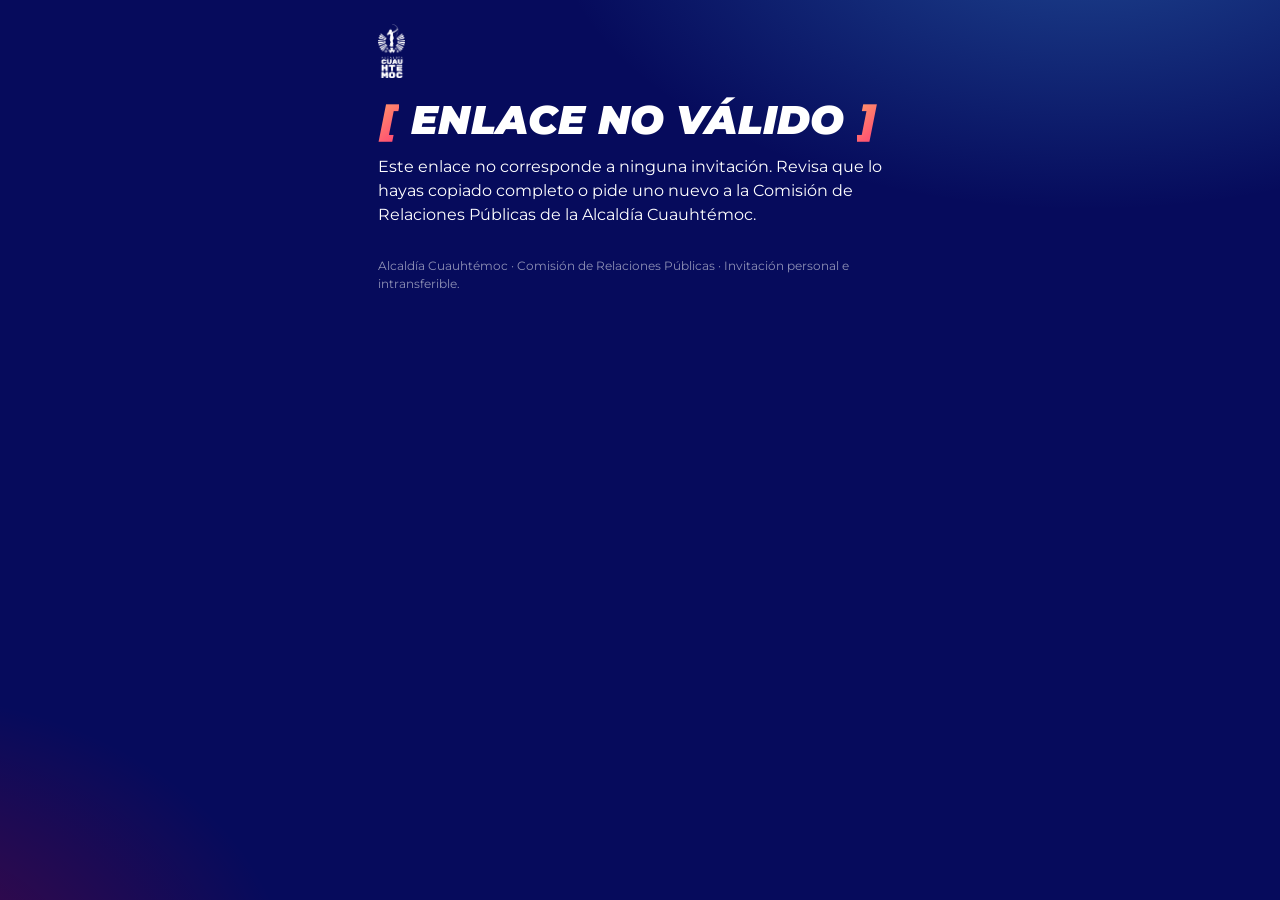
==== invitado/index.html @ 2f5e8c3d "Landing v4 (corchetes, Renace, hoteles) y acceso de invitados especiales (enlace personal, QR, panel" ====
<!doctype html>
<html lang="es"><head><meta charset="utf-8">
<meta name="viewport" content="width=device-width,initial-scale=1">
<meta name="robots" content="noindex,nofollow,noarchive"><meta name="referrer" content="no-referrer">
<title>Tu invitación · 2º Informe de Actividades</title>
<link rel="preconnect" href="https://fonts.googleapis.com"><link rel="preconnect" href="https://fonts.gstatic.com" crossorigin>
<link href="https://fonts.googleapis.com/css2?family=Montserrat:ital,wght@0,500;0,600;0,700;0,800;0,900;1,800;1,900&display=swap" rel="stylesheet">
<link rel="stylesheet" href="../vip/vip.css">
</head><body>
<main class="wrap">
<img class="logo" src="../alcaldia.png" alt="Alcaldía Cuauhtémoc">

<section id="v-load"><p class="mut">Abriendo tu invitación…</p></section>

<section id="v-bad" class="oculto">
 <h1><span class="cb">[</span> Enlace no válido <span class="cb">]</span></h1>
 <p>Este enlace no corresponde a ninguna invitación. Revisa que lo hayas copiado completo o pide uno nuevo a la Comisión de Relaciones Públicas de la Alcaldía Cuauhtémoc.</p>
</section>

<section id="v-ask" class="oculto">
 <span class="k">Invitación personal</span>
 <h1><span class="cb">[</span> Aquí <br>está <span class="cb">]</span></h1>
 <p style="font-size:19px;font-weight:700">Hola, <span id="a-nom"></span>.</p>
 <p>La alcaldesa <b>Alessandra Rojo de la Vega</b> te invita a su <b>2º Informe de Actividades</b>.</p>
 <div class="card">
  <div class="dato"><b>Fecha</b><span>Sábado 16 de enero de 2027</span></div>
  <div class="dato"><b>Sede y hora</b><span id="a-sede">Arena México · Dr. Lavista 189, col. Doctores</span></div>
 </div>
 <div class="card">
  <h2>¿Vienes acompañado?</h2>
  <p class="mut">Tu invitación incluye un acompañante, con su propio código de acceso.</p>
  <label class="ch"><input type="checkbox" id="a-ac"> Asistiré con un acompañante</label>
  <div id="a-acbox" class="oculto"><input type="text" id="a-na" maxlength="80" placeholder="Nombre de tu acompañante (opcional)" autocomplete="off"></div>
 </div>
 <div id="a-err" class="err oculto">No pudimos guardar tu respuesta. Revisa tu conexión e inténtalo de nuevo.</div>
 <button class="btn" id="a-si">Confirmar mi asistencia</button>
 <button class="btn sec" id="a-no">No podré asistir</button>
</section>

<section id="v-ok" class="oculto">
 <span class="k">Asistencia confirmada</span>
 <h1><span class="cb">[</span> ¡Te esperamos! <span class="cb">]</span></h1>
 <p>Gracias, <span id="o-nom"></span>. Este es tu acceso. <b>Guárdalo en tu celular</b> y preséntalo en la entrada.</p>
 <div id="o-pases"></div>
 <div class="card">
  <div class="dato"><b>Fecha</b><span>Sábado 16 de enero de 2027</span></div>
  <div class="dato"><b>Sede y hora</b><span id="o-sede"></span></div>
 </div>
 <a class="btn sec" id="o-mapa" target="_blank" rel="noopener">Cómo llegar</a>
 <p class="mut">Cada código se usa una sola vez. Si tu acompañante llega por separado, puede mostrar el suyo.</p>
 <button class="btn sec" id="o-mod">Modificar mi respuesta</button>
</section>

<section id="v-no" class="oculto">
 <h1><span class="cb">[</span> Gracias por avisarnos <span class="cb">]</span></h1>
 <p>Registramos que no podrás asistir. Si cambias de opinión, vuelve a abrir este mismo enlace y confirma.</p>
 <button class="btn" id="n-volver">Quiero confirmar mi asistencia</button>
</section>

<p class="pie">Alcaldía Cuauhtémoc · Comisión de Relaciones Públicas · Invitación personal e intransferible.</p>
</main>
<script src="../vip/qr.js"></script><script src="../vip/vip.js"></script>
<script>
var T = new URLSearchParams(location.search).get('t') || '', EST = null;
function ver(id) { ['v-load', 'v-bad', 'v-ask', 'v-ok', 'v-no'].forEach(function (v) { $(v).classList.toggle('oculto', v !== id); }); window.scrollTo(0, 0); }
function primer(n) { return String(n).replace(/\s*\(.*\)\s*$/, '').trim(); }
function sede(e) { return e.sede || 'Arena México · Dr. Lavista 189, col. Doctores'; }

function pintar(e) {
  EST = e;
  $('a-nom').textContent = $('o-nom').textContent = primer(e.nombre);
  $('a-sede').textContent = $('o-sede').textContent = sede(e);
  if (e.mapa) { $('o-mapa').href = e.mapa; } else { $('o-mapa').classList.add('oculto'); }
  if (e.estado === 'confirmó') return pintarOk(e);
  if (e.estado === 'declinó') return ver('v-no');
  ver('v-ask');
}
function pase(titulo, nombre, codigo, entro, nota) {
  var d = document.createElement('div'); d.className = 'pase';
  d.innerHTML = '<small>' + esc(titulo) + '</small><b class="n">' + esc(nombre) + '</b><canvas></canvas><code>' + esc(codigo) + '</code>' +
    (entro ? '<span class="ent">✓ Entrada registrada</span>' : '') + (nota ? '<p class="nota">' + esc(nota) + '</p>' : '') +
    '<button class="btn" type="button">Guardar imagen</button>';
  dibujarQR(d.querySelector('canvas'), codigo, 560);
  d.querySelector('button').onclick = function () { descargar(titulo, nombre, codigo); };
  return d;
}
function pintarOk(e) {
  var c = $('o-pases'); c.innerHTML = '';
  c.appendChild(pase('Invitado', e.nombre, e.qr1, e.entro1));
  if (e.acomp) c.appendChild(pase('Acompañante', e.nombreAcomp || 'Acompañante de ' + primer(e.nombre), e.qr2, e.entro2, e.nombreAcomp ? '' : 'Puedes agregar su nombre en «Modificar mi respuesta».'));
  ver('v-ok');
}
// Imagen del pase para guardar o compartir (1080×1500).
function descargar(titulo, nombre, codigo) {
  var W = 1080, H = 1500, cv = document.createElement('canvas'); cv.width = W; cv.height = H; var g = cv.getContext('2d');
  var f = g.createLinearGradient(0, 0, W, H); f.addColorStop(0, '#060b5c'); f.addColorStop(1, '#0017bf'); g.fillStyle = f; g.fillRect(0, 0, W, H);
  var b = g.createLinearGradient(0, 0, W, 0); b.addColorStop(0, '#ffa368'); b.addColorStop(1, '#ff4174'); g.fillStyle = b; g.fillRect(0, 0, W, 18);
  g.fillStyle = '#fff'; g.textAlign = 'center';
  g.font = '800 34px Montserrat,Arial,sans-serif'; g.fillText('2º INFORME DE ACTIVIDADES', W / 2, 130);
  g.font = 'italic 900 78px Montserrat,Arial,sans-serif'; g.fillText('[ AQUÍ ESTÁ ]', W / 2, 235);
  g.font = '600 30px Montserrat,Arial,sans-serif'; g.fillText('Sábado 16 de enero de 2027', W / 2, 300);
  g.fillText(sede(EST).slice(0, 60), W / 2, 344);
  g.fillStyle = '#fff'; g.beginPath(); g.roundRect ? g.roundRect(150, 400, 780, 880, 36) : g.rect(150, 400, 780, 880); g.fill();
  var q = document.createElement('canvas'); dibujarQR(q, codigo, 640); g.drawImage(q, 220, 450, 640, 640);
  g.fillStyle = '#0017bf'; g.font = '800 30px Montserrat,Arial,sans-serif'; g.fillText(titulo.toUpperCase(), W / 2, 1150);
  g.fillStyle = '#101528'; g.font = '900 44px Montserrat,Arial,sans-serif'; g.fillText(nombre.slice(0, 34), W / 2, 1210);
  g.font = '700 30px ui-monospace,Menlo,monospace'; g.fillText(codigo, W / 2, 1258);
  g.fillStyle = 'rgba(255,255,255,.8)'; g.font = '600 26px Montserrat,Arial,sans-serif';
  g.fillText('Presenta este código en el acceso · se usa una sola vez', W / 2, 1360);
  var a = document.createElement('a'); a.download = 'pase-informe-' + titulo.toLowerCase() + '.png'; a.href = cv.toDataURL('image/png'); document.body.appendChild(a); a.click(); a.remove();
}

function enviar(params, btn) {
  $('a-err').classList.add('oculto'); var txt = btn.textContent; btn.disabled = true; btn.textContent = 'Guardando…';
  return api(params).then(function (r) { if (!r.ok) throw 0; pintar(r); }).catch(function () { $('a-err').classList.remove('oculto'); })
    .then(function () { btn.disabled = false; btn.textContent = txt; });
}
$('a-ac').onchange = function () { $('a-acbox').classList.toggle('oculto', !this.checked); };
$('a-si').onclick = function () { enviar({ a: 'conf', t: T, acomp: $('a-ac').checked ? '1' : '0', na: $('a-ac').checked ? $('a-na').value : '' }, this); };
$('a-no').onclick = function () { enviar({ a: 'no', t: T }, this); };
$('n-volver').onclick = function () { ver('v-ask'); };
$('o-mod').onclick = function () {
  $('a-ac').checked = !!EST.acomp; $('a-acbox').classList.toggle('oculto', !EST.acomp); $('a-na').value = EST.nombreAcomp || ''; ver('v-ask');
};

if (!/^[a-f0-9]{24}$/.test(T)) ver('v-bad');
else api({ a: 'inv', t: T }).then(function (r) { if (!r.ok) return ver('v-bad'); pintar(r); }).catch(function () { $('v-load').innerHTML = '<p>No pudimos abrir tu invitación. Revisa tu conexión y vuelve a intentarlo.</p>'; });
</script></body></html>
---- vip/vip.css ----
:root{--azul:#0017bf;--noche:#060b5c;--rojo:#fe0000;--cielo:#4db6f5;--naranja:#ffa368;--rosa:#ff4174;--ok:#12b76a;--aviso:#f5a524}
*{box-sizing:border-box;margin:0}
html{-webkit-text-size-adjust:100%}
body{font-family:Montserrat,system-ui,sans-serif;background:var(--noche);color:#fff;min-height:100vh;min-height:100dvh;line-height:1.5;
background-image:radial-gradient(900px 500px at 85% -10%,rgba(77,182,245,.35),transparent 60%),radial-gradient(700px 500px at -10% 110%,rgba(254,0,0,.28),transparent 60%)}
.wrap{max-width:560px;margin:0 auto;padding:22px 18px 48px}
.wrap.ancho{max-width:980px}
.logo{display:block;height:54px;width:auto;margin:2px 0 22px}
.cb{background:linear-gradient(135deg,var(--naranja),var(--rosa));-webkit-background-clip:text;background-clip:text;color:transparent;font-weight:900;padding:0 .06em}
h1{font-weight:900;font-style:italic;text-transform:uppercase;font-size:clamp(28px,8vw,40px);line-height:1.02;letter-spacing:.005em;margin-bottom:14px}
h2{font-weight:800;font-size:18px;margin-bottom:8px}
.k{display:inline-block;font:800 11px Montserrat,sans-serif;letter-spacing:.14em;text-transform:uppercase;color:#fff;background:var(--azul);padding:6px 12px;border-radius:999px;margin-bottom:16px}
.card{background:rgba(255,255,255,.07);border:1px solid rgba(255,255,255,.16);border-radius:18px;padding:20px;margin:16px 0;backdrop-filter:blur(6px)}
.card.claro{background:#fff;color:#101528;border:0}
p{margin:0 0 12px;font-size:16px}
.mut{color:rgba(255,255,255,.72);font-size:14px}
.dato{display:flex;gap:12px;padding:10px 0;border-bottom:1px solid rgba(255,255,255,.14);font-size:15px}
.dato:last-child{border:0}
.dato b{flex:0 0 96px;font:800 11px Montserrat,sans-serif;letter-spacing:.1em;text-transform:uppercase;color:var(--cielo);padding-top:3px}
.btn{display:block;width:100%;border:0;border-radius:999px;padding:16px 22px;font:800 15px Montserrat,sans-serif;letter-spacing:.05em;text-transform:uppercase;text-align:center;text-decoration:none;cursor:pointer;color:#fff;background:var(--rojo);margin:10px 0;min-height:52px}
.btn:active{transform:scale(.99)}
.btn.sec{background:transparent;border:2px solid rgba(255,255,255,.4)}
.btn.peq{display:inline-block;width:auto;padding:10px 16px;font-size:12px;min-height:0;margin:4px 6px 4px 0}
.btn[disabled]{opacity:.45;cursor:not-allowed}
label.ch{display:flex;gap:12px;align-items:flex-start;font-size:16px;font-weight:600;cursor:pointer;margin:6px 0}
label.ch input{width:22px;height:22px;margin-top:2px;accent-color:var(--rojo);flex:0 0 auto}
input[type=text],input[type=password],input[type=search],select,textarea{width:100%;font:600 16px Montserrat,sans-serif;padding:14px 16px;border-radius:12px;border:2px solid rgba(255,255,255,.25);background:rgba(255,255,255,.08);color:#fff;margin-top:8px}
input::placeholder,textarea::placeholder{color:rgba(255,255,255,.5)}
select option{color:#101528}
input:focus,select:focus,textarea:focus{outline:3px solid var(--cielo);outline-offset:1px}
.oculto{display:none!important}
.pase{background:#fff;color:#101528;border-radius:20px;padding:20px 20px 18px;margin:16px 0;text-align:center;position:relative;overflow:hidden}
.pase:before{content:"";position:absolute;left:0;right:0;top:0;height:8px;background:linear-gradient(90deg,var(--naranja),var(--rosa))}
.pase small{display:block;font:800 11px Montserrat,sans-serif;letter-spacing:.14em;text-transform:uppercase;color:var(--azul);margin-top:6px}
.pase b.n{display:block;font-weight:900;font-size:21px;line-height:1.15;margin:4px 0 12px}
.pase canvas{width:min(78vw,260px);height:auto;aspect-ratio:1;image-rendering:pixelated;border-radius:6px}
.pase code{display:block;font:700 15px ui-monospace,Menlo,monospace;letter-spacing:.12em;margin:10px 0 2px;color:#101528}
.pase .nota{font-size:13px;color:#6b7488;margin:6px 0 10px}
.pase .btn{background:var(--azul)}
.pase .ent{display:inline-block;background:#e8f8f0;color:#067647;font:800 12px Montserrat,sans-serif;padding:6px 12px;border-radius:999px;margin:6px 0}
.err{background:rgba(254,0,0,.18);border:1px solid rgba(254,0,0,.5);border-radius:12px;padding:12px 14px;margin:12px 0;font-size:14px}
.pie{margin-top:30px;font-size:12px;color:rgba(255,255,255,.55)}
/* panel */
.cifras{display:grid;grid-template-columns:repeat(auto-fit,minmax(120px,1fr));gap:10px;margin:16px 0}
.cifras div{background:rgba(255,255,255,.08);border:1px solid rgba(255,255,255,.16);border-radius:14px;padding:12px 14px}
.cifras b{display:block;font-weight:900;font-size:28px;line-height:1.1}
.cifras span{font:700 11px Montserrat,sans-serif;letter-spacing:.08em;text-transform:uppercase;color:var(--cielo)}
.chips{display:flex;flex-wrap:wrap;gap:8px;margin:12px 0}
.chip{border:2px solid rgba(255,255,255,.3);background:transparent;color:#fff;border-radius:999px;padding:8px 14px;font:700 13px Montserrat,sans-serif;cursor:pointer}
.chip.on{background:#fff;color:var(--noche);border-color:#fff}
.fila{background:rgba(255,255,255,.07);border:1px solid rgba(255,255,255,.14);border-radius:14px;padding:12px 14px;margin:8px 0;display:grid;grid-template-columns:1fr auto;gap:6px 12px;align-items:center}
.fila .nm{font-weight:800;font-size:16px}
.fila .cg{font-size:12.5px;color:rgba(255,255,255,.7);line-height:1.35}
.fila .ac{grid-column:1/-1;display:flex;flex-wrap:wrap;gap:4px}
.est{font:800 11px Montserrat,sans-serif;letter-spacing:.08em;text-transform:uppercase;padding:6px 10px;border-radius:999px;white-space:nowrap}
.est.pendiente{background:rgba(255,255,255,.14)}
.est.visto{background:rgba(245,165,36,.25);color:#ffd48a}
.est.confirmo{background:rgba(18,183,106,.28);color:#7ef0b8}
.est.declino{background:rgba(254,0,0,.3);color:#ffb3b3}
.msg{min-height:110px}
/* puerta */
.visor{position:relative;border-radius:18px;overflow:hidden;background:#000;aspect-ratio:1;max-height:56vh;margin:12px auto}
.visor video{width:100%;height:100%;object-fit:cover}
.visor:after{content:"";position:absolute;inset:14%;border:5px solid rgba(255,255,255,.85);border-radius:16px;pointer-events:none}
.res{border-radius:20px;padding:22px 20px;margin:14px 0;text-align:center}
.res.valido{background:var(--ok)}.res.usado{background:var(--aviso);color:#201400}.res.invalido,.res.cancelado{background:var(--rojo)}
.res b.t{display:block;font:900 30px/1.05 Montserrat,sans-serif;text-transform:uppercase;font-style:italic}
.res .nm{font-weight:900;font-size:24px;line-height:1.15;margin:10px 0 4px}
.res .cg{font-size:14px;opacity:.92}
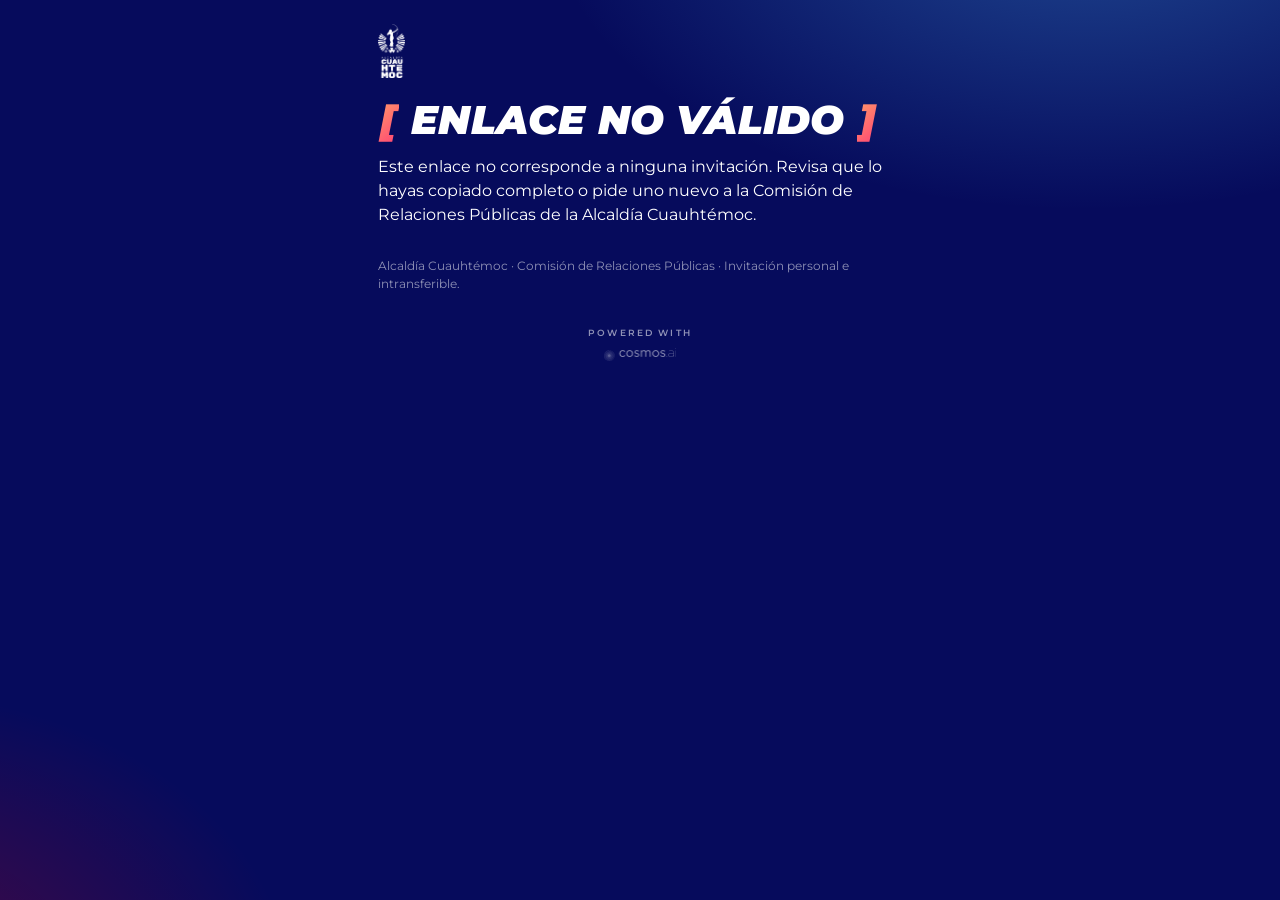
==== commit 461a8f05: "Impressum 'powered with cosmos.ai' en landing, invitación, panel, puerta, correo y vistas previas Co" ====
--- a/invitado/index.html
+++ b/invitado/index.html
@@ -3,6 +3,12 @@
 <meta name="viewport" content="width=device-width,initial-scale=1">
 <meta name="robots" content="noindex,nofollow,noarchive"><meta name="referrer" content="no-referrer">
 <title>Tu invitación · 2º Informe de Actividades</title>
+<meta name="description" content="La alcaldesa Alessandra Rojo de la Vega te invita a su 2º Informe de Actividades. Confirma tu asistencia y recibe tu acceso con código QR.">
+<meta property="og:type" content="website"><meta property="og:locale" content="es_MX"><meta property="og:site_name" content="Aquí está · Alcaldía Cuauhtémoc">
+<meta property="og:title" content="Tienes una invitación personal · 2º Informe de Actividades">
+<meta property="og:description" content="Sábado 16 de enero · Arena México. Confirma tu asistencia y recibe tu acceso con código QR.">
+<meta property="og:image" content="https://aquiesta.online/img/og-invitado.jpg"><meta property="og:image:width" content="1200"><meta property="og:image:height" content="630"><meta property="og:image:alt" content="Invitación personal al 2º Informe de Actividades de Alessandra Rojo de la Vega, 16 de enero, Arena México">
+<meta name="twitter:card" content="summary_large_image"><meta name="twitter:image" content="https://aquiesta.online/img/og-invitado.jpg">
 <link rel="preconnect" href="https://fonts.googleapis.com"><link rel="preconnect" href="https://fonts.gstatic.com" crossorigin>
 <link href="https://fonts.googleapis.com/css2?family=Montserrat:ital,wght@0,500;0,600;0,700;0,800;0,900;1,800;1,900&display=swap" rel="stylesheet">
 <link rel="stylesheet" href="../vip/vip.css">
@@ -58,8 +64,9 @@
 </section>
 
 <p class="pie">Alcaldía Cuauhtémoc · Comisión de Relaciones Públicas · Invitación personal e intransferible.</p>
+<p class="imp"><span>powered with</span><img src="../cosmos.png" alt="cosmos.ai"></p>
 </main>
-<script src="../vip/qr.js"></script><script src="../vip/vip.js"></script>
+<script src="../vip/qr.js"></script><script src="../vip/vip.js?v=3"></script>
 <script>
 var T = new URLSearchParams(location.search).get('t') || '', EST = null;
 function ver(id) { ['v-load', 'v-bad', 'v-ask', 'v-ok', 'v-no'].forEach(function (v) { $(v).classList.toggle('oculto', v !== id); }); window.scrollTo(0, 0); }
--- a/vip/vip.css
+++ b/vip/vip.css
@@ -67,3 +67,6 @@
 .res b.t{display:block;font:900 30px/1.05 Montserrat,sans-serif;text-transform:uppercase;font-style:italic}
 .res .nm{font-weight:900;font-size:24px;line-height:1.15;margin:10px 0 4px}
 .res .cg{font-size:14px;opacity:.92}
+.imp{margin:34px 0 0;text-align:center;opacity:.55}
+.imp span{display:block;font:600 9px Montserrat,sans-serif;letter-spacing:.24em;text-transform:uppercase;margin-bottom:6px}
+.imp img{height:13px;width:auto}
